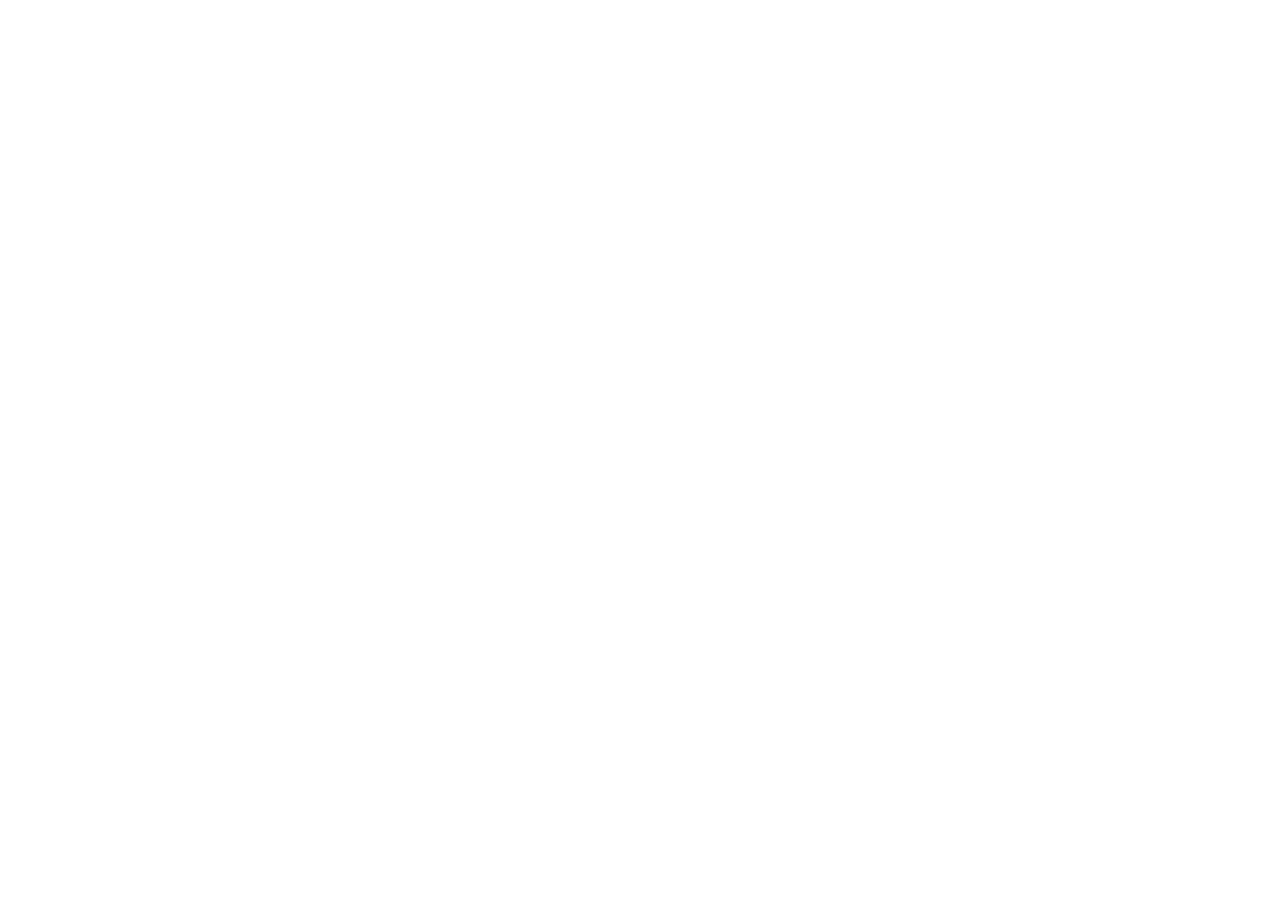
==== ajehfjhe.html @ ce49d372 "this is my recent commit" ====
<!DOCTYPE html>
<html lang="en">
<head>
    <meta charset="UTF-8">
    <meta name="viewport" content="width=device-width, initial-scale=1.0">
    <meta http-equiv="X-UA-Compatible" content="ie=edge">
    <title>Document</title>
</head>
<body>
    
</body>
</html>
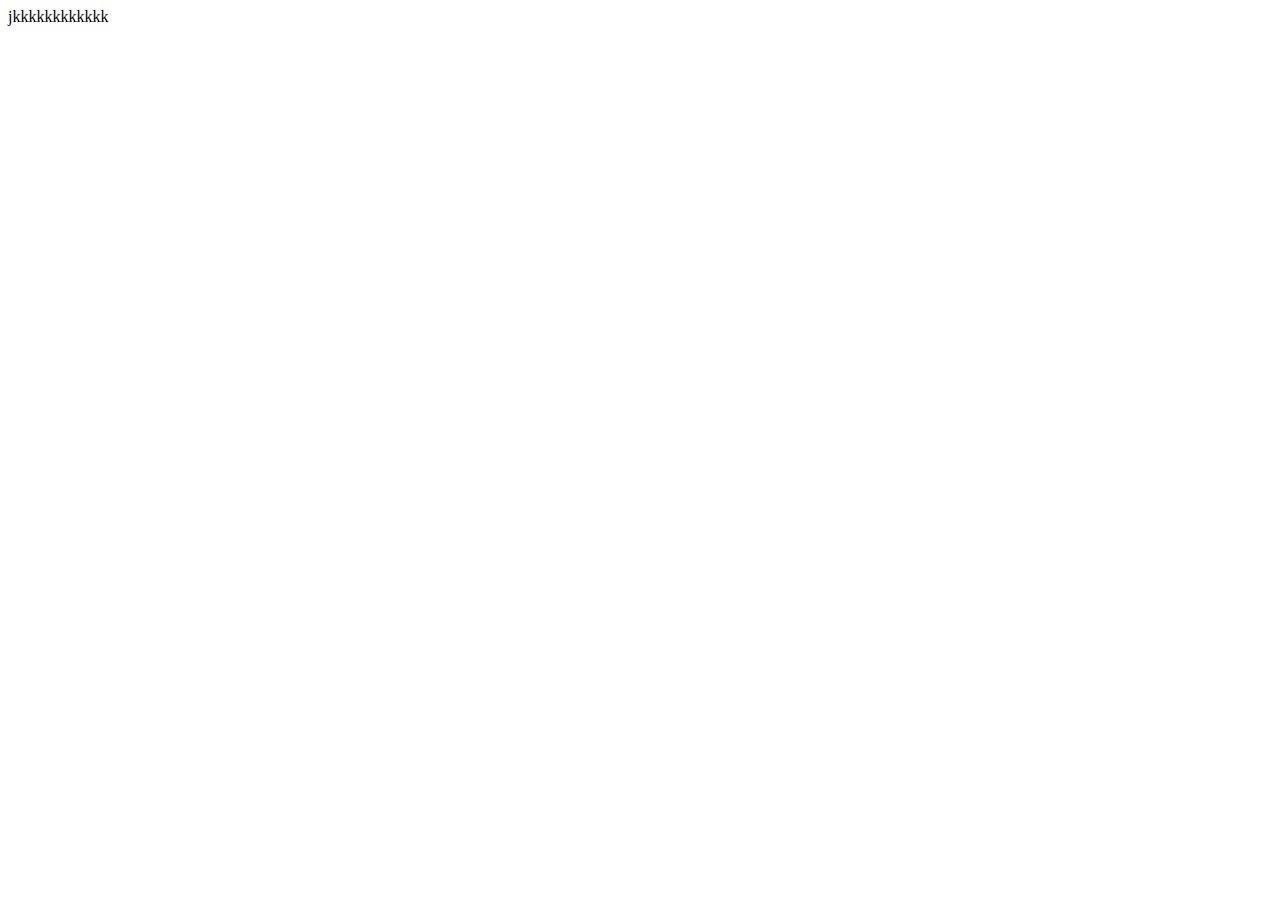
==== commit e048facf: "this is latest commit" ====
--- a/ajehfjhe.html
+++ b/ajehfjhe.html
@@ -5,8 +5,9 @@
     <meta name="viewport" content="width=device-width, initial-scale=1.0">
     <meta http-equiv="X-UA-Compatible" content="ie=edge">
     <title>Document</title>
+
 </head>
 <body>
-    
+    jkkkkkkkkkkkk
 </body>
 </html>